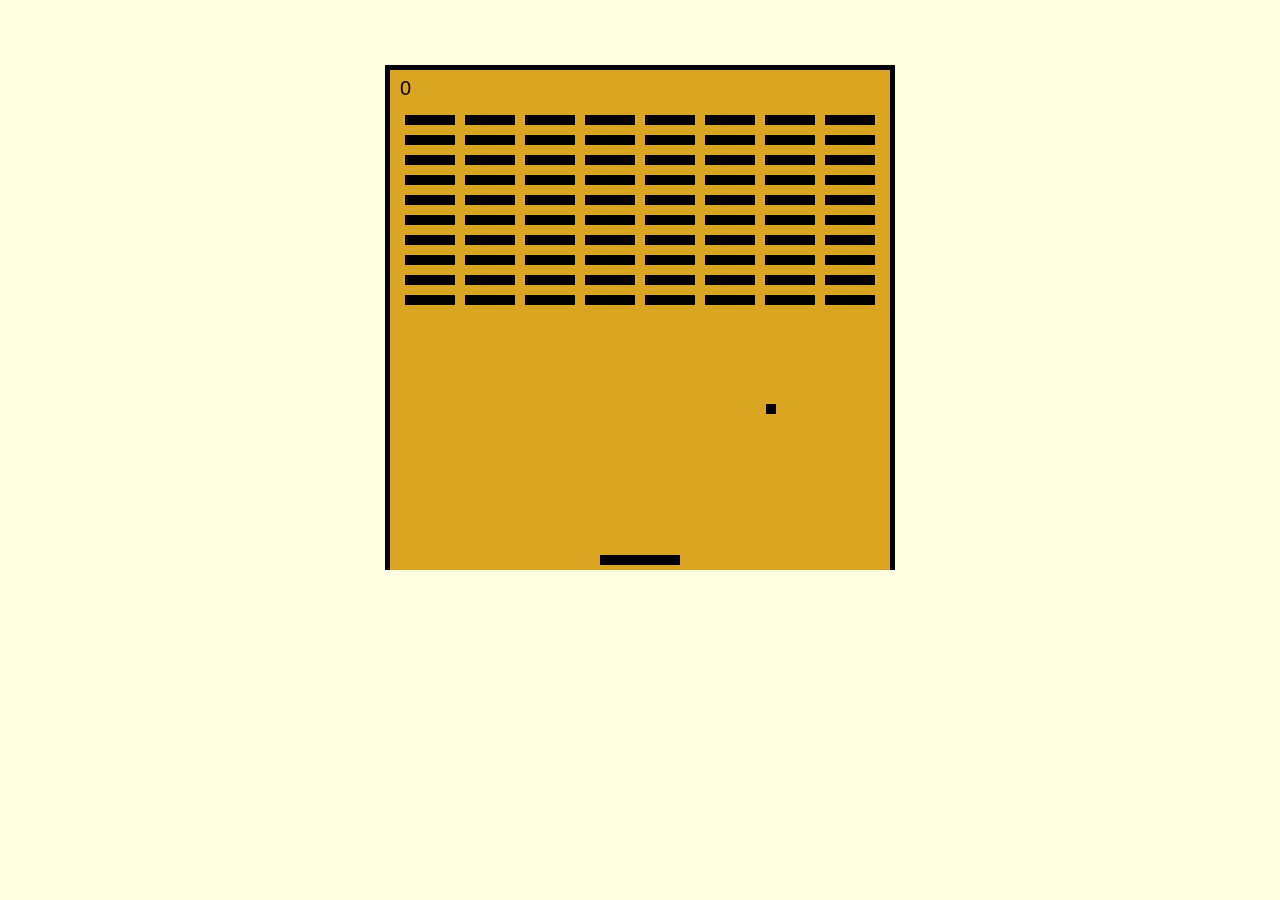
==== breakout.html @ e095d883 "modified" ====
<!DOCTYPE html>
<html lang="en">
<head>
    <meta charset="UTF-8">
    <meta name="viewport" content="width=device-width, initial-scale=1.0">
    <title>BreakOut_Game</title>
    <link rel="stylesheet" href="breakout.css">
    <script src="breakout.js"></script>
</head>

<body>
    <canvas id="board"></canvas>
</body>
</html>
---- breakout.css ----
body{
    text-align: center;
    background-color: lightyellow;
    padding: 1.5cm;
}

#board{
    background-color: goldenrod;
    border-top: 5px solid black;
    border-left: 5px solid black;
    border-right: 5px solid black;
}
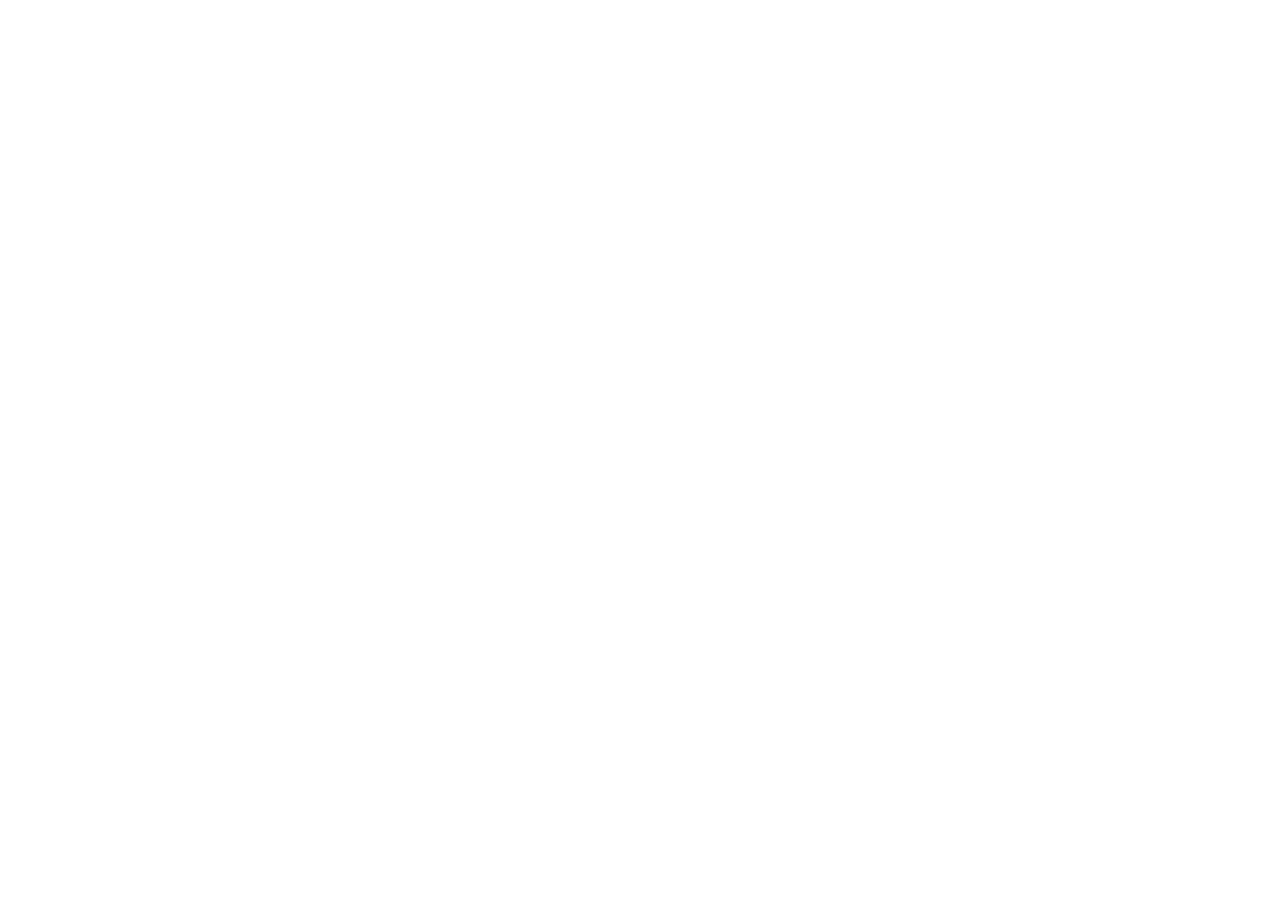
==== commit 737e4b39: "Update breakout.html" ====
--- a/breakout.html
+++ b/breakout.html
@@ -4,11 +4,11 @@
     <meta charset="UTF-8">
     <meta name="viewport" content="width=device-width, initial-scale=1.0">
     <title>BreakOut_Game</title>
-    <link rel="stylesheet" href="breakout.css">
-    <script src="breakout.js"></script>
+    <link rel="stylesheet" href="https://github.com/VimaleshRaj/Project-1/blob/main/breakout.css">
+    <script src="https://github.com/VimaleshRaj/Project-1/blob/main/breakout.jss"></script>
 </head>
 
 <body>
     <canvas id="board"></canvas>
 </body>
-</html>+</html>
